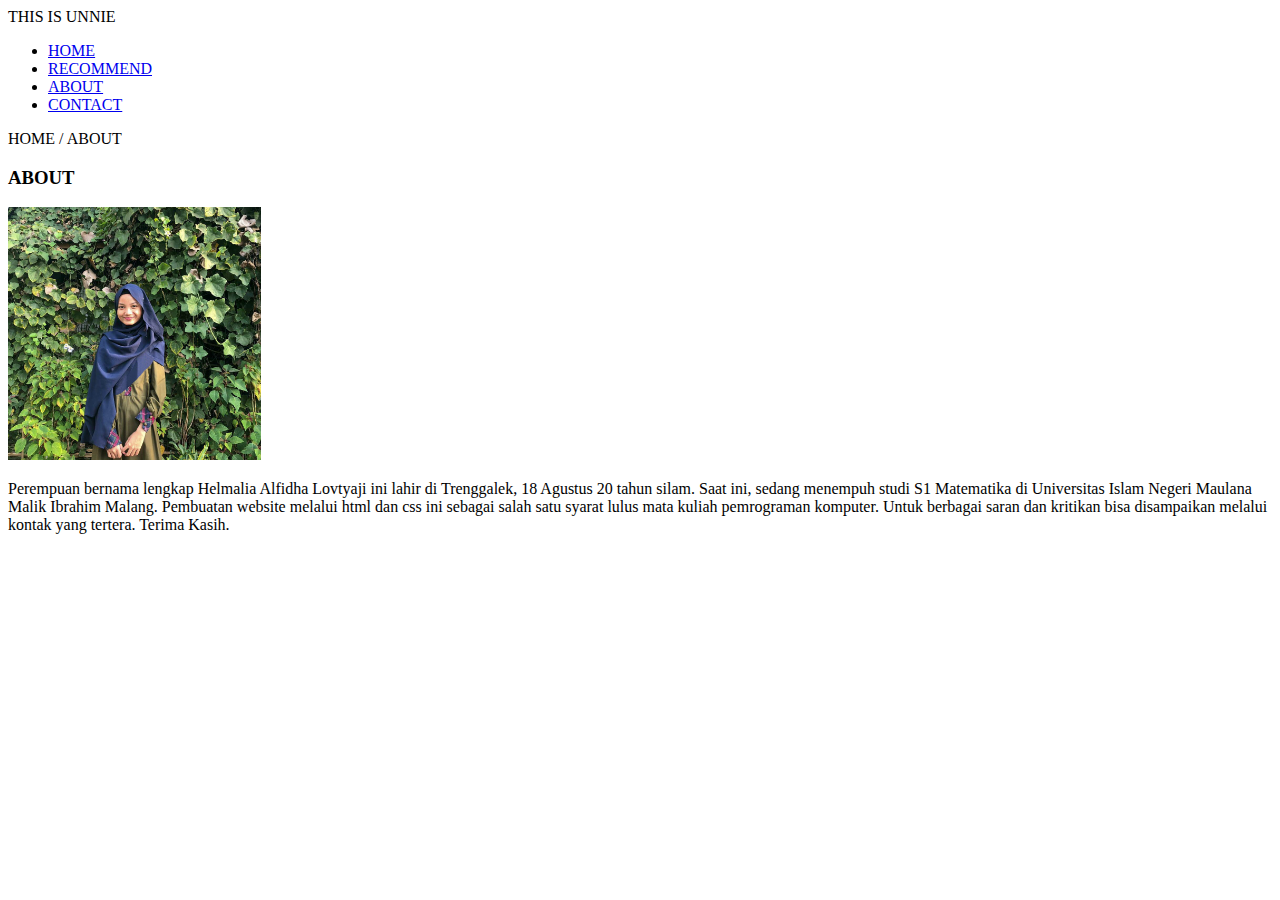
==== about.html @ 6692f84d "Add files via upload" ====
<!DOCTYPE html>
<html>
  <head>
    <meta charset="utf-8">
    <meta name="viewport" content="width=device-width, initial-scale=1">
    <title>THIS IS UNNIE - Your Beauty Bestie</title>
    <link rel="stylesheet" href="style.css">
  </head>
  <body>
    <div class="header">
      <div class="header-logo">THIS IS UNNIE</div>
      <div class="header-list">
        <ul>
          <li><a href="index.html">HOME</a></li>
          <li><a href="recommend.html">RECOMMEND</a></li>
          <li class="active"><a href="about.html">ABOUT</a></li>
          <li><a href="contact.html">CONTACT</a></li>
        </ul>
      </div>
    </div>

    <label>
    	<section class="label">
    		<div class="container">
    			<p>HOME / ABOUT</p>
    	</section>
    
    <about>
      <section class="about">
        <h3>ABOUT</h3>
        <div class="contents-item">
          <img src="foto_diri.jpeg" width=20%>
          <p>Perempuan bernama lengkap Helmalia Alfidha Lovtyaji ini lahir di Trenggalek, 18 Agustus 20 tahun silam. Saat ini, sedang menempuh studi S1 Matematika di Universitas Islam Negeri Maulana Malik Ibrahim Malang. Pembuatan website melalui html dan css ini sebagai salah satu syarat lulus mata kuliah pemrograman komputer. Untuk berbagai saran dan kritikan bisa disampaikan melalui kontak yang tertera. Terima Kasih.</p>
        </div>
      </section>
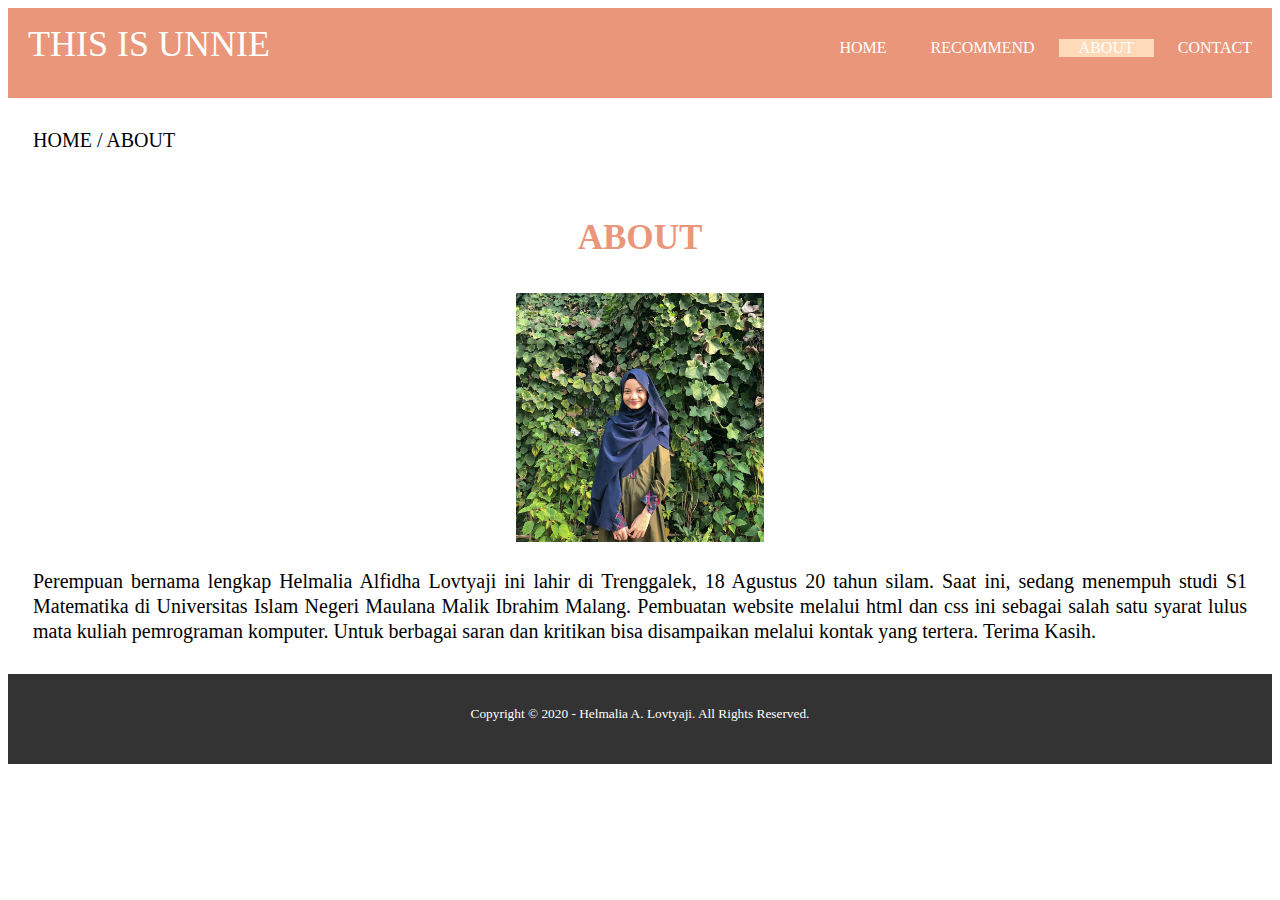
==== commit 24fbc7ba: "Update about.html" ====
--- a/about.html
+++ b/about.html
@@ -4,7 +4,7 @@
     <meta charset="utf-8">
     <meta name="viewport" content="width=device-width, initial-scale=1">
     <title>THIS IS UNNIE - Your Beauty Bestie</title>
-    <link rel="stylesheet" href="style.css">
+    <link rel="stylesheet" href="stylesheet.css">
   </head>
   <body>
     <div class="header">
@@ -33,3 +33,11 @@
           <p>Perempuan bernama lengkap Helmalia Alfidha Lovtyaji ini lahir di Trenggalek, 18 Agustus 20 tahun silam. Saat ini, sedang menempuh studi S1 Matematika di Universitas Islam Negeri Maulana Malik Ibrahim Malang. Pembuatan website melalui html dan css ini sebagai salah satu syarat lulus mata kuliah pemrograman komputer. Untuk berbagai saran dan kritikan bisa disampaikan melalui kontak yang tertera. Terima Kasih.</p>
         </div>
       </section>
+      
+      <footer>
+      <div class="container">
+        <small>Copyright &copy; 2020 - Helmalia A. Lovtyaji. All Rights Reserved.</small>
+      </div>
+    </footer>
+  </body>
+</html>
--- a/stylesheet.css
+++ b/stylesheet.css
@@ -0,0 +1,176 @@
+* {
+  font-family: "Avenir Next";
+}
+
+a {
+	color: :inherit;
+	text-decoration: none;
+}
+
+.header {
+  background-color: #e9967a;
+  color: #fff;
+  height: 90px;
+}
+
+.header-logo {
+  float: left;
+  font-size: 36px;
+  padding:15px 20px;
+}
+
+.header-list{
+	float:right;
+	list-style-type: none;
+	padding:15px 0px;
+}
+
+.header-list li{
+	display:inline-block;
+}
+
+.header-list li a{
+	text-decoration: none;
+	padding: 25px 20px;
+	color: #fff;
+	transition: 0.6s ease;
+}
+
+.header-list li:hover{
+	background-color: #FFDAB9;
+	color: #fff;
+} 
+
+.active {
+	background-color: #FFDAB9;
+	color: #fff;
+}
+
+.banner {
+	height:100vh;
+	background-image:url("1.jpg");
+	background-size:cover;
+	position: relative;
+	display: flex;
+	align-items: center;
+}
+
+.banner h2 {
+	align-items: center;
+	font-size: 60px;
+	padding-left: 40px;
+}
+
+.banner h5 {
+	font-size: 30px;
+}
+
+.banner:after {
+	content:'';
+	display:block;
+	position: absolute;
+	background-color:rgba(220, 220, 220,.6);
+}
+
+section {
+	padding:10px ;
+}
+
+section h3 {
+	text-align: center;
+	padding:0px auto;
+	color:#e9967a;
+}
+
+.recommend {
+	font-size:30px;
+	padding-bottom: 0px;
+}
+
+.box {
+    color: #e9967a;
+    font-size: 20px;
+    height: 500px;
+    margin-top: 100px;
+}
+
+.box: after {
+	content: '';
+	display:block;
+	clear: both;
+}
+.box .col-3 {
+	margin-right: 200px;
+	width: 90px;
+	float: left;
+	padding-left: 15px;
+	padding-right: 15px;
+}
+
+.box .col-3 h4 {
+	margin-top: 20px;
+	text-align: center;
+}
+
+.box .col-4 {
+	width:25%;
+	float: left;
+	padding:0px 20px;
+	box-sizing: border-box;
+	text-align: center;
+}
+
+.icon {
+	width: 70px;
+	height: 70px;
+	border: 1px solid;
+	border-radius: 50%;
+	text-align: center;
+	line-height: 70px;
+	font-size: 20px;
+	margin:0 auto;
+}
+
+.box .col-4 h4 {
+	margin-top: 10px;
+}
+.about {
+	color: #DCDCDC;
+	font-size: 30px;
+	padding-top: 0px;
+}
+
+.label {
+	font-size:15px;
+}
+
+.contact {
+	color: #DCDCDC;
+	font-size: 30px;
+}
+
+p {
+	font-size: 20px;
+	color:#000;
+	padding: 0px 15px;
+	line-height: 25px;
+}
+
+.contents-item {
+	align-items: center;
+	text-align: justify;
+}
+
+.contents-item img {
+	padding: 0px 40%;
+	text-align: center;
+}
+
+footer {
+  background-color: #333;
+  color: #fff;
+  height: 30px;
+  padding: 30px 0;
+  text-align: center;
+}
+
